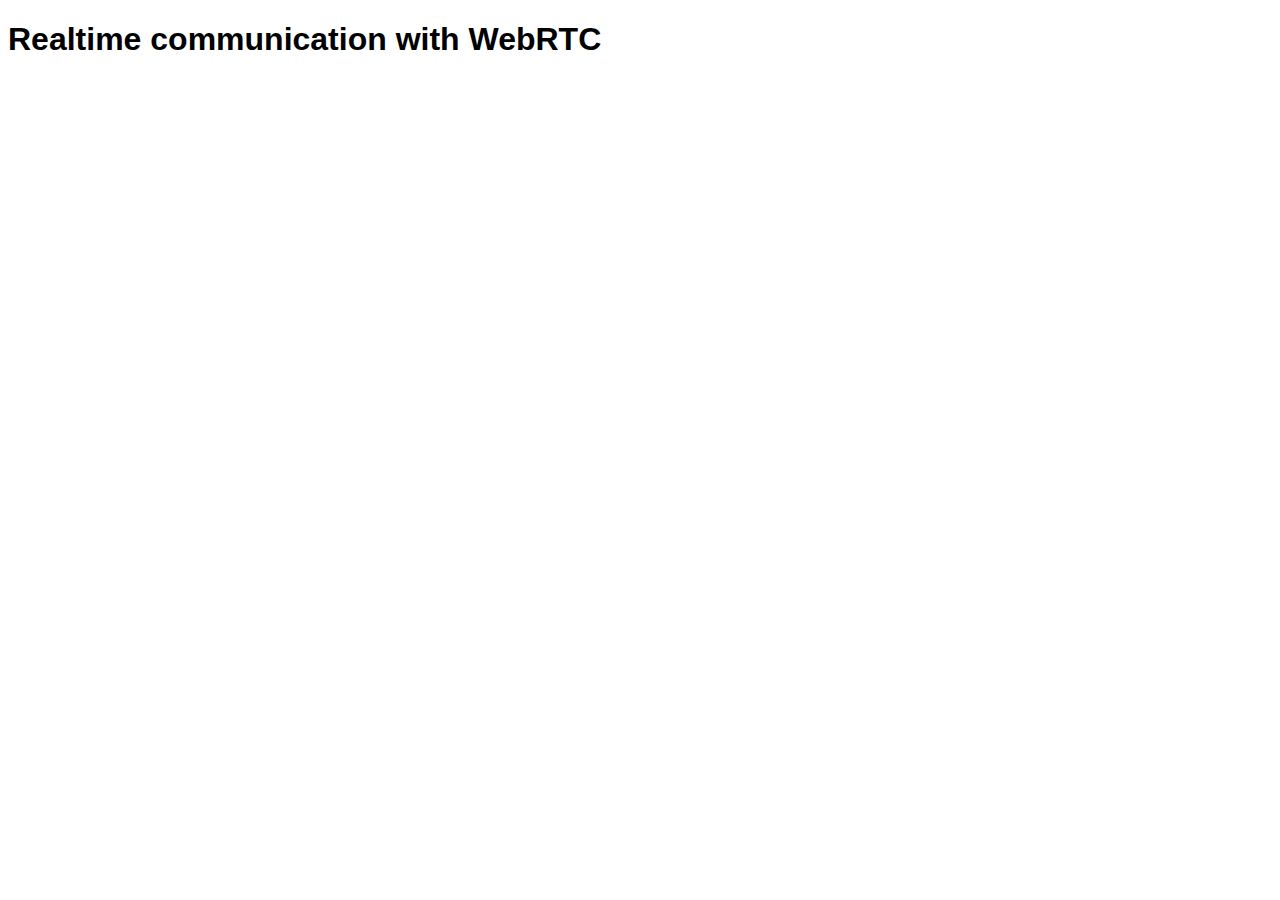
==== index.html @ 77ee16f0 "Initialize" ====
<!DOCTYPE html>
<html>

<head>

  <title>Realtime communication with WebRTC</title>

  <link rel="stylesheet" href="css/main.css" />

</head>

<body>

  <h1>Realtime communication with WebRTC</h1>

  <div id="videos">
    <video id="localVideo" autoplay muted></video>
    <video id="remoteVideo" autoplay></video>
  </div>

  <!--script src="/socket.io/socket.io.js"></script-->
  <script src="socket.io.min.js"></script>
  <script src="js/lib/adapter.js"></script>
  <script src="js/main.js"></script>

</body>

</html>
---- css/main.css ----
body {
  font-family: sans-serif;
}

video {
  max-width: 100%;
  width: 320px;
}
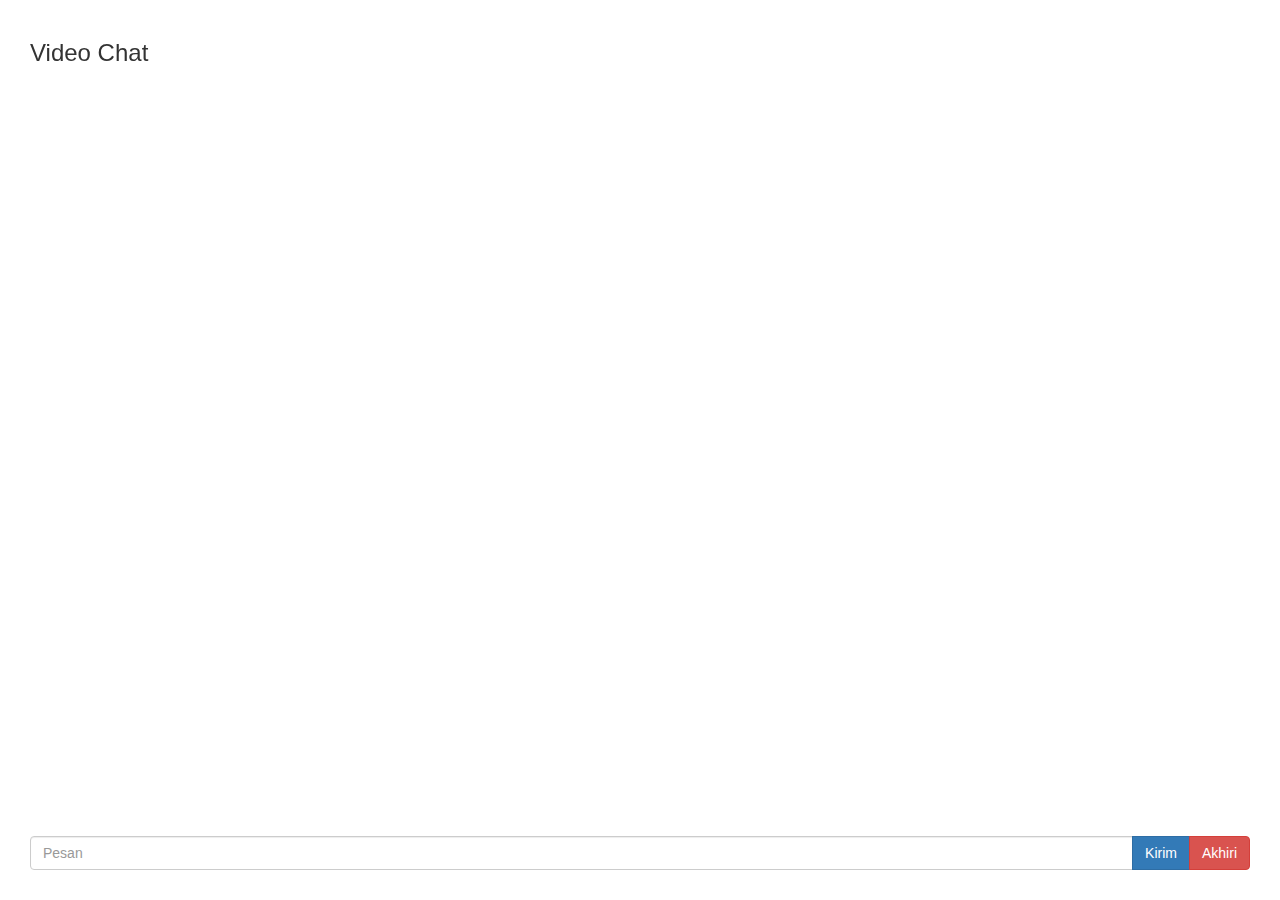
==== commit 064fab46: "Remove unused files" ====
--- a/index.html
+++ b/index.html
@@ -1,28 +1,89 @@
 <!DOCTYPE html>
 <html>
+	<head>
+		<meta http-equiv="X-UA-Compatible" content="IE=edge">
+		<meta name="viewport" content="width=device-width, initial-scale=1">
+		
+		<title>Telemed Video Chat</title>
+		
+		<link href="css/bootstrap.min.css" rel="stylesheet" />
+		<link href="css/app.css" rel="stylesheet" />
+		
+		<script src="js/jquery-3.2.1.min.js"></script>
+		<script src="js/bootstrap.min.js"></script>
+	</head>
+	<body>
+		<div class="site-wrapper">
+			<div class="site-wrapper-inner">
+				<div class="cover-container">
+					<div class="inner cover" style="padding: 0 !important;">
+						<video id="remoteVideo" style="width:100%; height:100%; max-width:100%; max-height:100%; object-fit:cover; position: absolute;" autoplay></video>
+					</div>
 
-<head>
+					<div class="masthead clearfix">
+						<div class="inner">
+							<h3 class="masthead-brand">Video Chat</h3>
+						</div>
+					</div>
 
-  <title>Realtime communication with WebRTC</title>
-
-  <link rel="stylesheet" href="css/main.css" />
-
-</head>
-
-<body>
-
-  <h1>Realtime communication with WebRTC</h1>
-
-  <div id="videos">
-    <video id="localVideo" autoplay muted></video>
-    <video id="remoteVideo" autoplay></video>
-  </div>
-
-  <!--script src="/socket.io/socket.io.js"></script-->
-  <script src="socket.io.min.js"></script>
-  <script src="js/lib/adapter.js"></script>
-  <script src="js/main.js"></script>
-
-</body>
-
+					<div class="mastfoot">
+						<div class="inner">
+							<div>
+								<video id="localVideo" style="max-width: 150px;" autoplay muted></video>
+							</div>
+							<div style="max-height: 100px; overflow-y: auto; margin-bottom: 5px;">
+								<ul id="messageList" style="list-style: none; padding-left: 2px; color:#fff000;">
+								</ul>
+							</div>
+							<div>
+								<div class="input-group">
+									<input id="messageTextBox" type="text" class="form-control custom-control" placeholder="Pesan">
+									<span class="input-group-btn">
+										<button id="messageSendButton" type="button" class="btn btn-primary">Kirim</button>
+										<button id="callEndButton" type="button" class="btn btn-danger">Akhiri</button>
+									</span>
+								</div>
+							</div>
+						</div>
+					</div>
+				</div>
+			</div>
+		</div>
+		
+		<!-- Modal -->
+		<div id="modalCalling" class="modal fade" tabindex="-1" role="dialog" aria-labelledby="modalCallingLabel" data-backdrop="static" data-keyboard="false">
+			<div class="modal-dialog" role="document">
+				<div class="modal-content">
+					<div class="modal-header">
+						<h4 id="modalCallingLabel" class="modal-title">Seseorang Memanggil</h4>
+					</div>
+					<div class="modal-body">
+						<button type="button" id="callAnswerButton" class="btn btn-primary btn-lg btn-block">Jawab</button>
+						<button type="button" id="callRejectButton" class="btn btn-danger btn-lg btn-block">Tutup</button>
+					</div>
+				</div>
+			</div>
+		</div>
+		
+		<!-- Modal -->
+		<div id="modalUsers" class="modal fade" tabindex="-1" role="dialog" aria-labelledby="modalUsersLabel">
+			<div class="modal-dialog" role="document">
+				<div class="modal-content">
+					<div class="modal-header">
+						<h3 id="modalUsersLabel" class="modal-title">Daftar Peserta</h3>
+					</div>
+					<div class="modal-body">
+						<h4>Pilih peserta untuk memulai percakapan</h4>
+						<div id="modalUsersList" style="max-height: 250px; overflow-y: auto; padding: 10px;">
+							
+						</div>
+					</div>
+				</div>
+			</div>
+		</div>
+		
+		<script src="socket.io.min.js"></script>
+		<script src="js/lib/adapter.js"></script>
+		<script src="js/main.js"></script>
+	</body>
 </html>
--- a/css/app.css
+++ b/css/app.css
@@ -0,0 +1,124 @@
+/*
+ * Globals
+ */
+
+/* Links */
+a,
+a:focus,
+a:hover {
+	/* color: #fff; */
+}
+
+/* Custom default button */
+.btn-default,
+.btn-default:hover,
+.btn-default:focus {
+	/* color: #333; */
+	/* text-shadow: none; /* Prevent inheritance from `body` */ */
+	/* background-color: #fff; */
+	/* border: 1px solid #fff; */
+}
+
+
+/*
+ * Base structure
+ */
+
+html,
+body {
+	height: 100%;
+	/* background-color: #333; */
+}
+body {
+	/* color: #fff; */
+	/* text-align: center; */
+	/* text-shadow: 0 1px 3px rgba(0,0,0,.5); */
+}
+
+/* Extra markup and styles for table-esque vertical and horizontal centering */
+.site-wrapper {
+	display: table;
+	width: 100%;
+	height: 100%; /* For at least Firefox */
+	min-height: 100%;
+	/* -webkit-box-shadow: inset 0 0 100px rgba(0,0,0,.5); */
+			/* box-shadow: inset 0 0 100px rgba(0,0,0,.5); */
+}
+.site-wrapper-inner {
+	vertical-align: top;
+}
+.cover-container {
+	margin-right: auto;
+	margin-left: auto;
+}
+
+/* Padding for spacing */
+.inner {
+	padding: 30px;
+}
+
+
+/*
+ * Header
+ */
+.masthead-brand {
+	margin-top: 10px;
+	margin-bottom: 10px;
+}
+
+@media (min-width: 768px) {
+	.masthead-brand {
+		float: left;
+	}
+	.masthead-nav {
+		float: right;
+	}
+}
+
+
+/*
+ * Cover
+ */
+
+.cover {
+	padding: 0 20px;
+}
+.cover .btn-lg {
+	padding: 10px 20px;
+	font-weight: bold;
+}
+
+
+/*
+ * Footer
+ */
+
+.mastfoot {
+	/* color: #999; /* IE8 proofing */ */
+	/* color: rgba(255,255,255,.5); */
+}
+
+
+/*
+ * Affix and center
+ */
+
+/* Pull out the header and footer */
+.masthead {
+	position: fixed;
+	top: 0;
+}
+.mastfoot {
+	position: fixed;
+	bottom: 0;
+}
+/* Start the vertical centering */
+.site-wrapper-inner {
+	vertical-align: middle;
+}
+/* Handle the widths */
+.masthead,
+.mastfoot,
+.cover-container {
+	width: 100%; /* Must be percentage or pixels for horizontal alignment */
+}